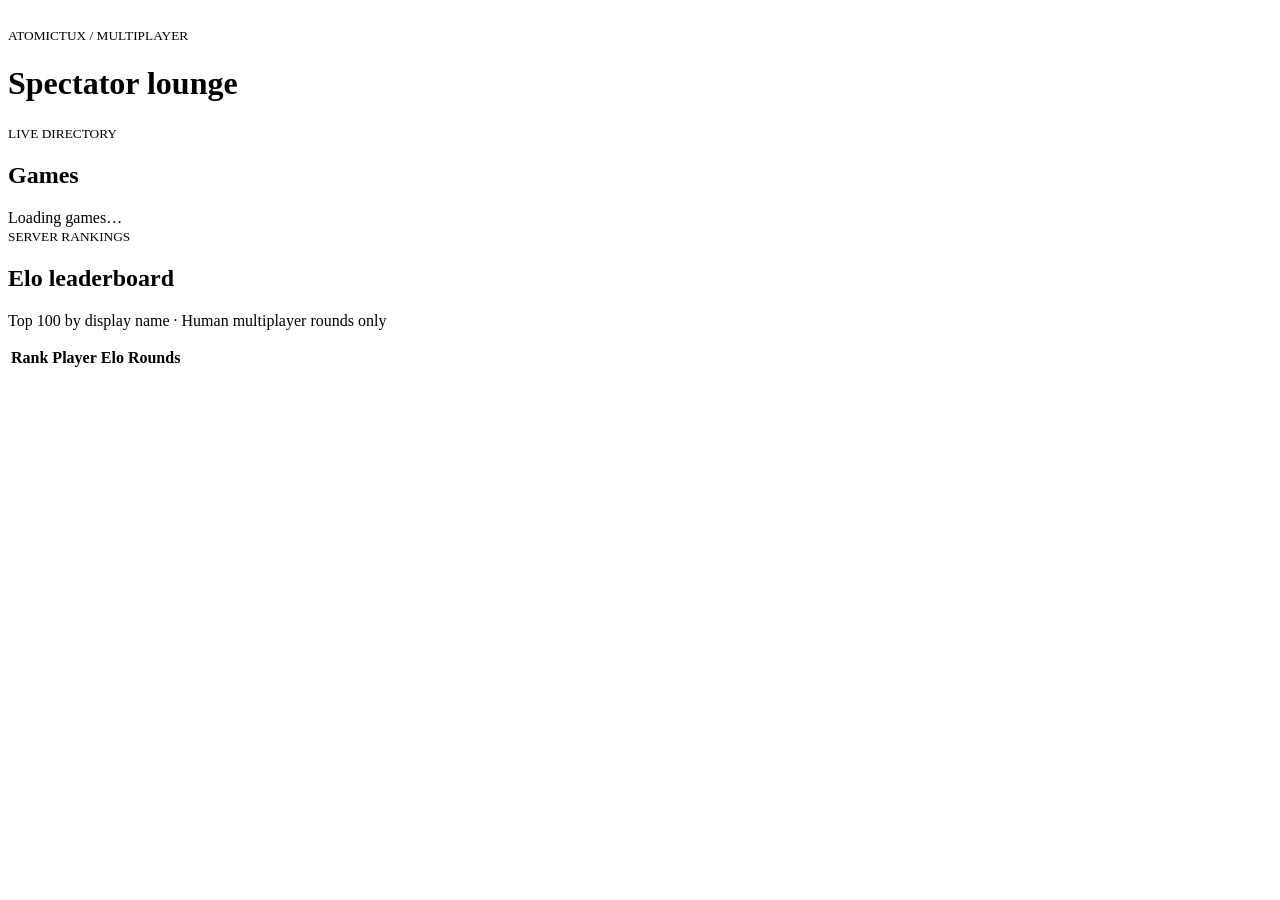
==== server/web/index.html @ b4d618ce "sectator arena added to server" ====
<!doctype html>
<html lang="en"><head><meta charset="utf-8"><meta name="viewport" content="width=device-width,initial-scale=1">
<title>AtomicTux · Spectator lounge</title><link rel="stylesheet" href="/watch.css"><script type="module" src="/watch.js"></script></head>
<body><main><header><img src="/tux.png" alt=""><div><small>ATOMICTUX / MULTIPLAYER</small><h1>Spectator lounge</h1></div></header>
<p id="network" role="status"></p>
<section id="viewer" hidden><button id="back">← All games</button> <button id="audio" aria-pressed="false">Enable sound</button>
<h2 id="title"></h2><p id="status" role="status"></p><canvas id="board" width="676" height="572" hidden aria-label="Live game board"></canvas><p id="roster"></p></section>
<div id="lounge"><section><small>LIVE DIRECTORY</small><h2>Games</h2><div id="rooms">Loading games…</div></section>
<section><small>SERVER RANKINGS</small><h2>Elo leaderboard</h2><p>Top 100 by display name · Human multiplayer rounds only</p>
<table><thead><tr><th>Rank</th><th>Player</th><th>Elo</th><th>Rounds</th></tr></thead><tbody id="leaders"></tbody></table></section></div>
</main></body></html>
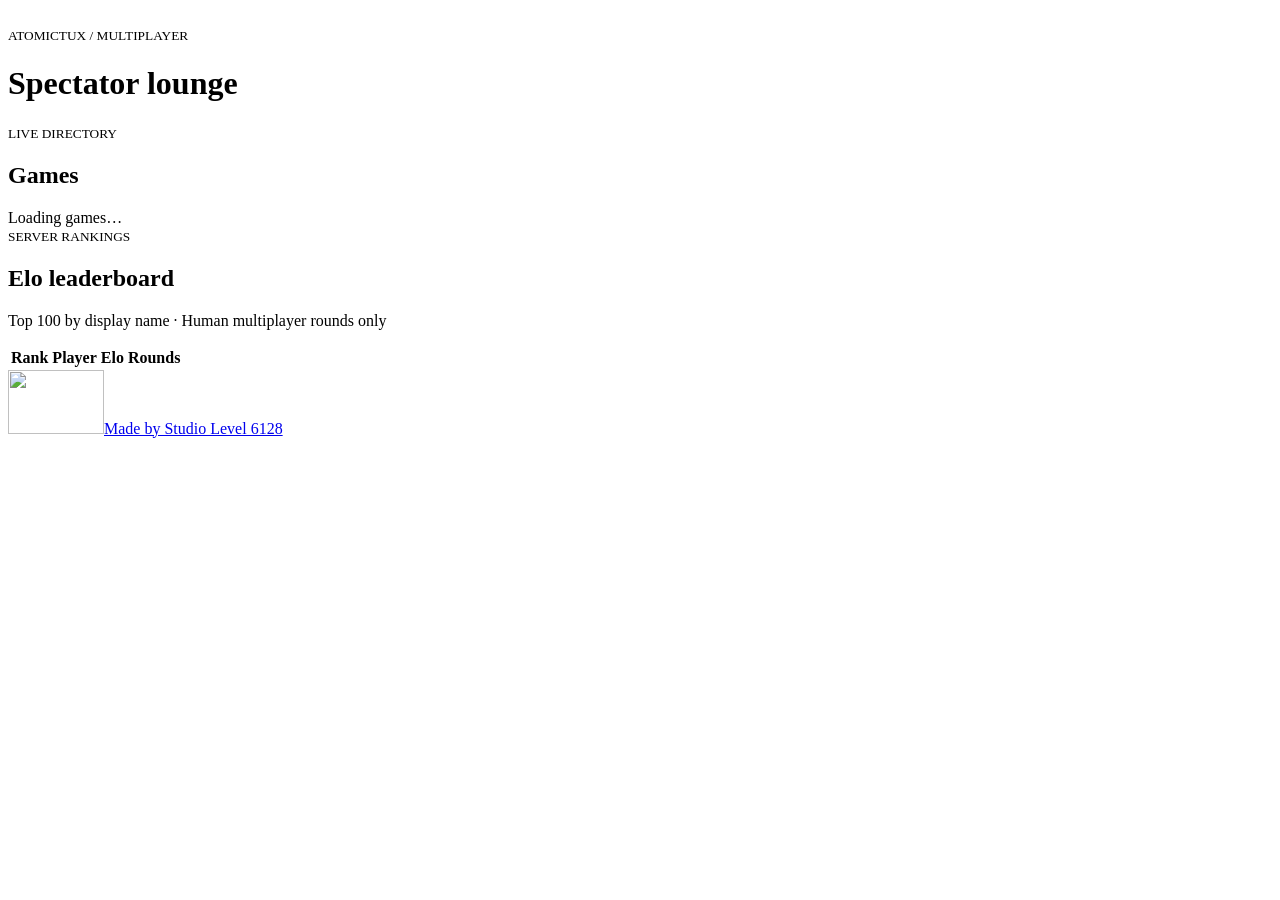
==== commit c00d66a0: "Studio added" ====
--- a/server/web/index.html
+++ b/server/web/index.html
@@ -8,4 +8,5 @@
 <div id="lounge"><section><small>LIVE DIRECTORY</small><h2>Games</h2><div id="rooms">Loading games…</div></section>
 <section><small>SERVER RANKINGS</small><h2>Elo leaderboard</h2><p>Top 100 by display name · Human multiplayer rounds only</p>
 <table><thead><tr><th>Rank</th><th>Player</th><th>Elo</th><th>Rounds</th></tr></thead><tbody id="leaders"></tbody></table></section></div>
+<footer><a class="studio-credit" href="https://studio-level-6128.github.io/website/"><img src="/studio-level-6128.png" width="96" height="64" alt="">Made by Studio Level 6128</a></footer>
 </main></body></html>
